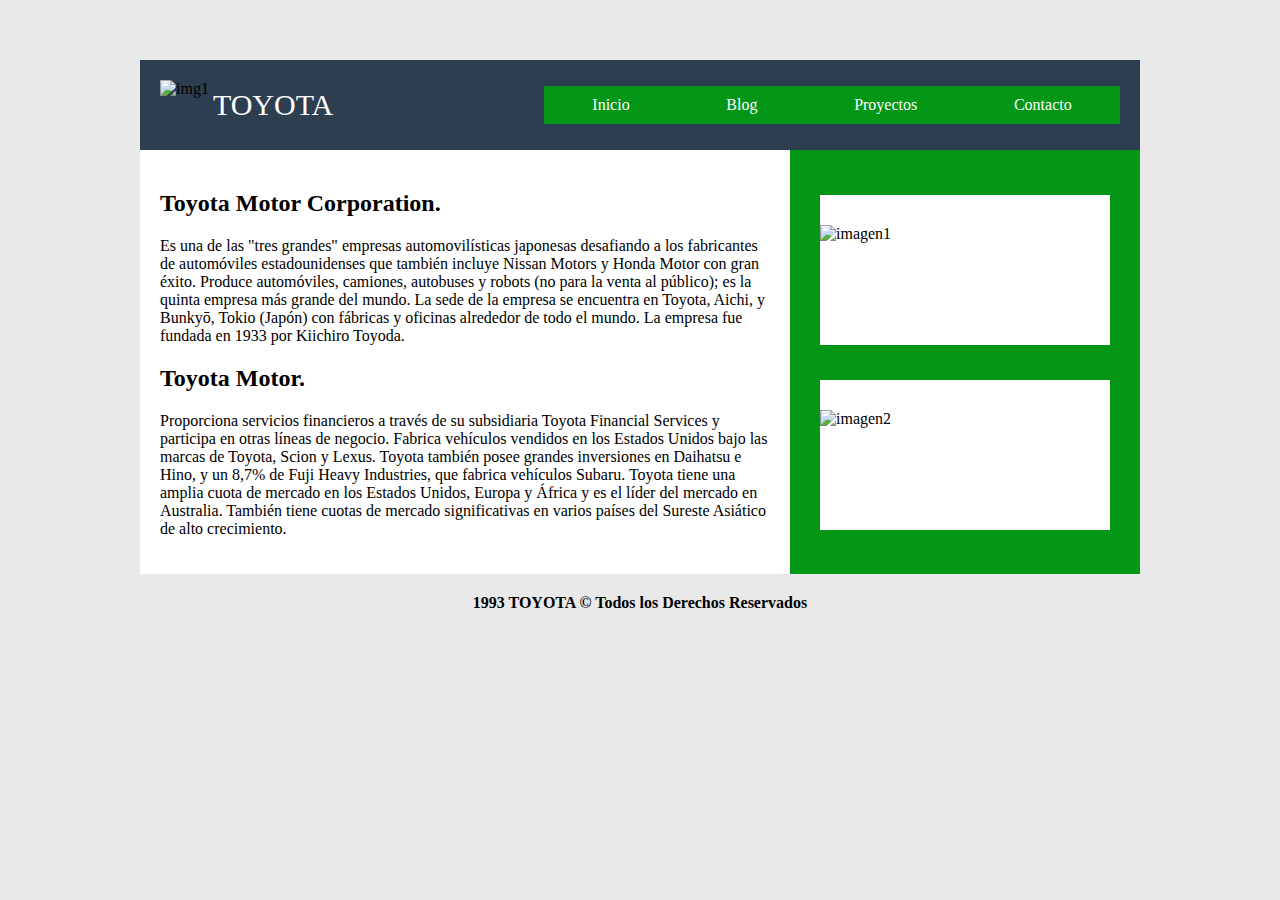
==== index.html @ 0f50d5ff "initial commit" ====
<!DOCTYPE html>
<html lang="en">
<head>
    <meta charset="UTF-8">
    <meta http-equiv="X-UA-Compatible" content="IE=edge">
    <meta name="viewport" content="width=device-width, initial-scale=1.0">
    <title>Toyota-Flexbox1</title>
    <link rel="stylesheet" href="style1.css" type="text/css">
</head>
<body>
    <div class="contenedor">
        <header>
            <div class="logo">
                <img src="./img/logo.jpg" width="100" height="100" alt="img1">
                <a href="#" style="font-size:30px;">TOYOTA</a>
            </div>
            <nav>
                <a href="#">Inicio</a>
                <a href="#">Blog</a>
                <a href="#">Proyectos</a>
                <a href="#">Contacto</a>
            </nav>
        </header>
        <section class="main">
            <article>
                <h2 class="titulo">Toyota Motor Corporation.</h2>
                <p>Es una de las "tres grandes" empresas automovilísticas japonesas desafiando 
                    a los fabricantes de automóviles estadounidenses que también incluye Nissan 
                    Motors y Honda Motor con gran éxito. Produce automóviles, camiones, autobuses 
                    y robots (no para la venta al público); es la quinta empresa más grande del mundo. 
                    La sede de la empresa se encuentra en Toyota, Aichi, y Bunkyō, Tokio (Japón) con 
                    fábricas y oficinas alrededor de todo el mundo. La empresa fue fundada en 1933 
                    por Kiichiro Toyoda.</p>
            </article>

            <article>
                <h2 class="titulo">Toyota Motor.</h2>
                <p>Proporciona servicios financieros a través de su subsidiaria Toyota Financial 
                    Services y participa en otras líneas de negocio. Fabrica vehículos vendidos 
                    en los Estados Unidos bajo las marcas de Toyota, Scion y Lexus. Toyota también 
                    posee grandes inversiones en Daihatsu e Hino, y un 8,7% de Fuji Heavy Industries, 
                    que fabrica vehículos Subaru. Toyota tiene una amplia cuota de mercado en los 
                    Estados Unidos, Europa y África y es el líder del mercado en Australia. 
                    También tiene cuotas de mercado significativas en varios países del Sureste 
                    Asiático de alto crecimiento.</p>
            </article>
        </section>
        <aside>
            <div class="widget">
                <div class="imagen">
                    <img src="./img/prado1.jpg" width="230" height="90" alt="imagen1">
                </div>
            </div>
            <div class="widget">
                <div class="imagen">
                    <img src="./img/prado2.jpg" width="240" height="90" alt="imagen2">
                </div>
            </div>
        </aside>
        <footer>
            1993 TOYOTA &copy; Todos los Derechos Reservados
        </footer>
    </div>
</body>
</html>
---- style1.css ----
@charset "utf-8";

body{
    background-color: #e9e9e9;
}
.contenedor{
    width: 90%;
    height: 90%;
    max-width: 1000px;
    background: #ccc;
    margin: auto;
    margin-top: 60px;
/*el contenedor es "flexible" utilizando dispaly:flex o inline-flex*/
    display: flex;
/*direccion y ajuste tamaño de los elementos hijos*/
    flex-flow: row wrap;
}
header{
    width: 100%;
    padding: 20px;
    background-color: #2c3e50;
    display: flex;
/*espacio entre los elementos que estan dentro del header*/
    justify-content: space-between;
    align-items: center;
    flex-flow: row wrap;
}
header .logo img{
    width: 100px;
    vertical-align: top;
}
header .logo a{
    color: #fff;
    text-decoration: none;
    line-height: 50px;
}
header nav{
    width: 60%;
    display: flex;
    flex-flow: row wrap;
    align-items: center;
}
header nav a{
    color: #fff;
    background-color: #039617;
    padding: 10px;
    text-decoration: none;
    text-align: center;
/*los elementos toman el ancho de la etiqueta nav*/
    flex-grow: 1;
}
header nav a:hover{
    background-color: #e74c3c;
}
.main{
    background-color: #fff;
    padding: 20px;
/*dimension de la caja*/
    flex: 1 1 60%;
}
aside{
    background-color: #039617;
    padding: 20px;
    flex: 1 1 30%;
    display: flex;
    flex-flow: column wrap;
    justify-content: flex-start;
}
aside .widget{
    height: 150px;
    margin: 10px;
    margin-top: 25px;
    background-color: #fff;
}
.imagen{
    margin-top: 30px;
}
footer{
    width: 100%;
    padding: 20px;
    background-color: #e9e9e9;
    font-weight: bold;
    display: flex;
    justify-content: center;
}
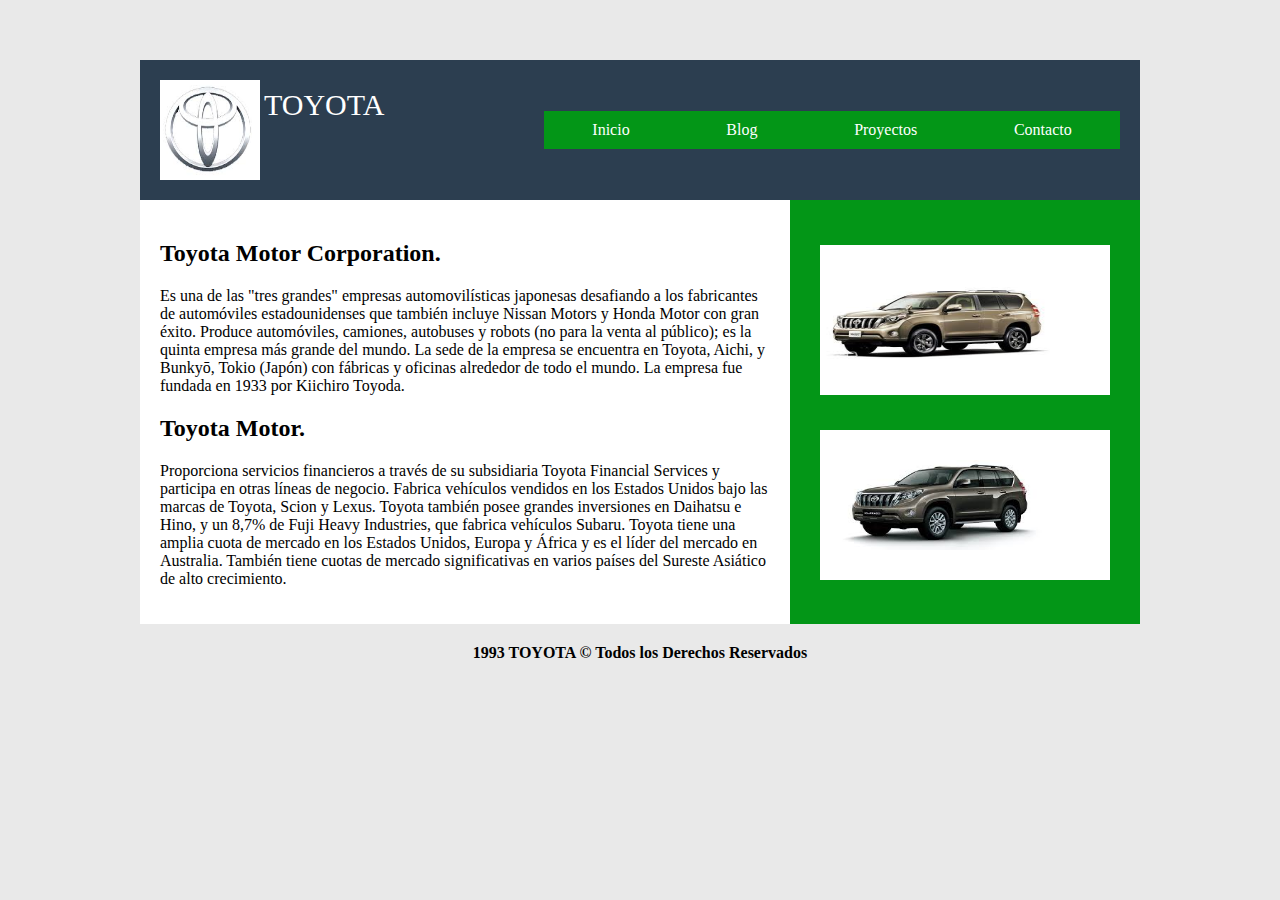
==== commit 9e4980ef: "initial commit" ====
--- a/index.html
+++ b/index.html
@@ -13,7 +13,7 @@
     <div class="contenedor">
         <header>
             <div class="logo">
-                <img src="./img/logo.jpg" width="100" height="100" alt="img1">
+                <img src="logo.jpg" width="100" height="100" alt="img1">
                 <a href="#" style="font-size:30px;">TOYOTA</a>
             </div>
             <nav>
@@ -50,12 +50,12 @@
         <aside>
             <div class="widget">
                 <div class="imagen">
-                    <img src="./img/prado1.jpg" width="230" height="90" alt="imagen1">
+                    <img src="prado1.jpg" width="230" height="90" alt="imagen1">
                 </div>
             </div>
             <div class="widget">
                 <div class="imagen">
-                    <img src="./img/prado2.jpg" width="240" height="90" alt="imagen2">
+                    <img src="prado2.jpg" width="240" height="90" alt="imagen2">
                 </div>
             </div>
         </aside>
